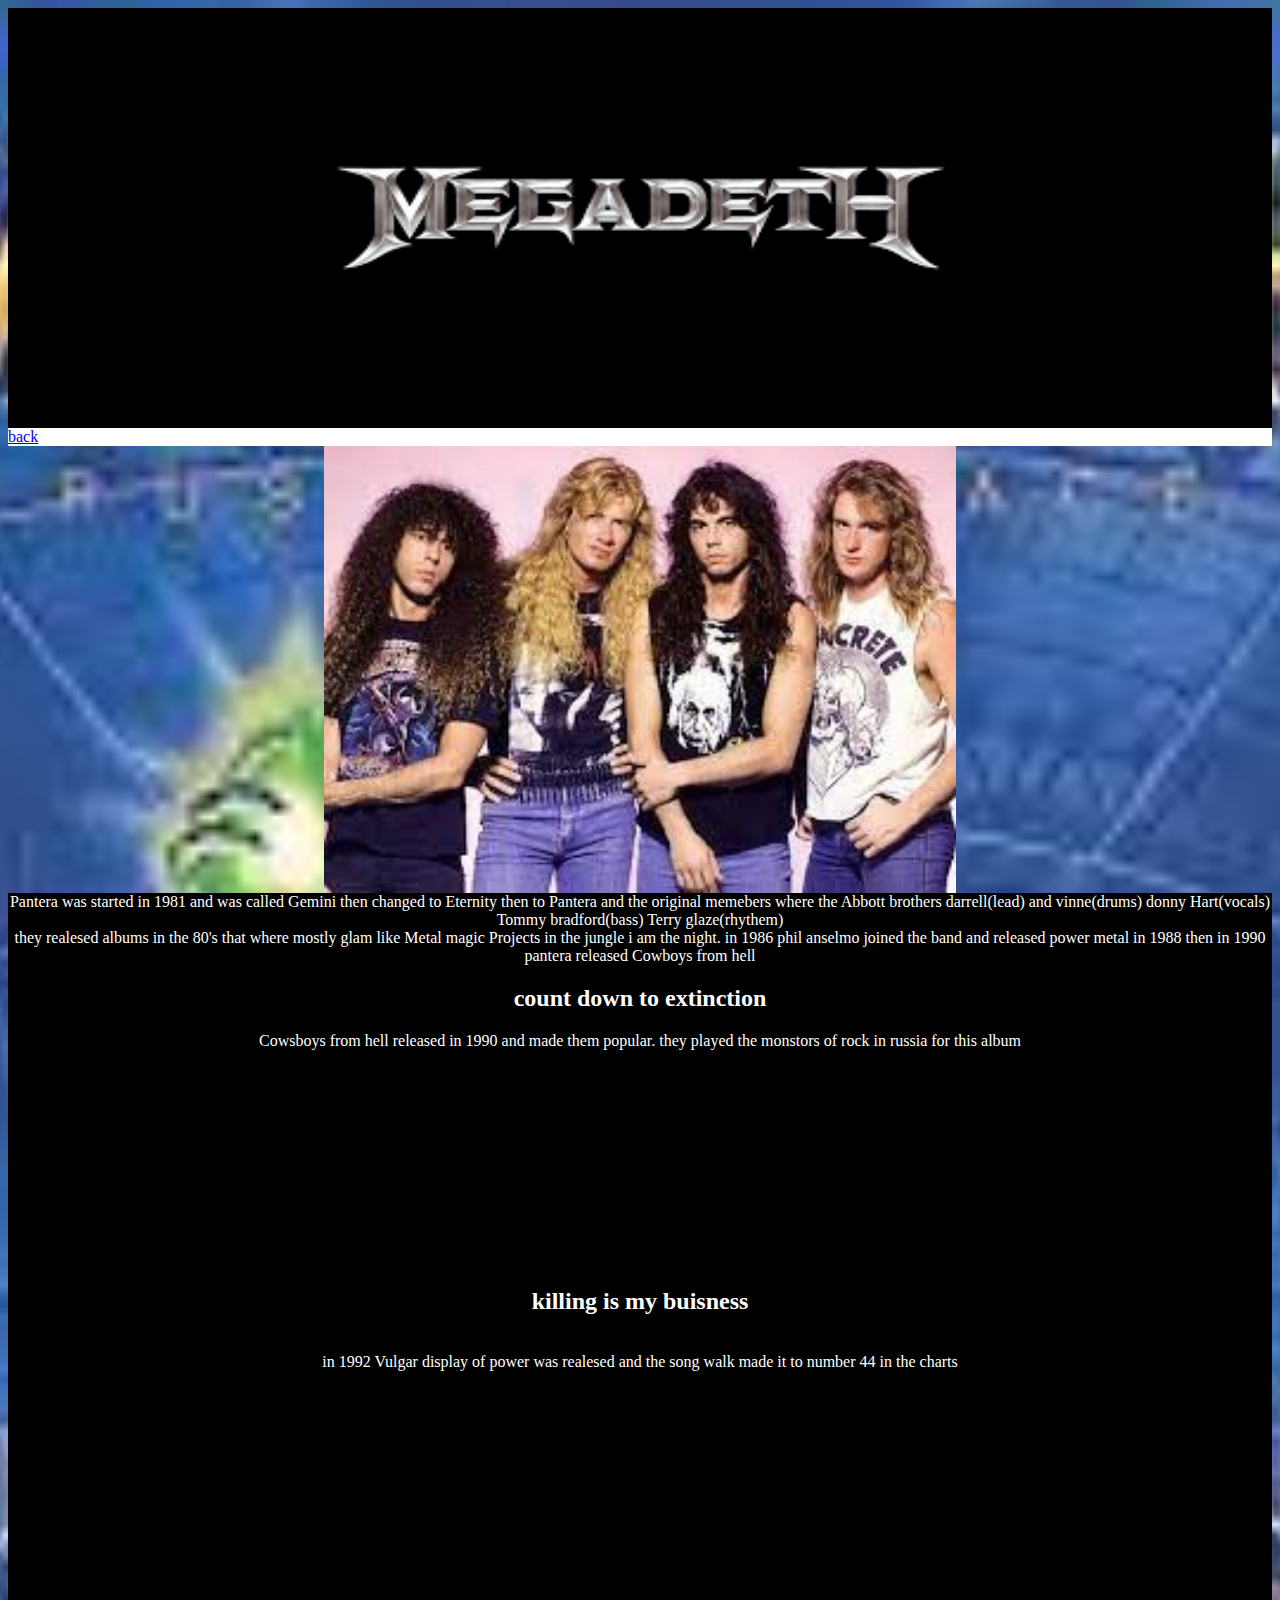
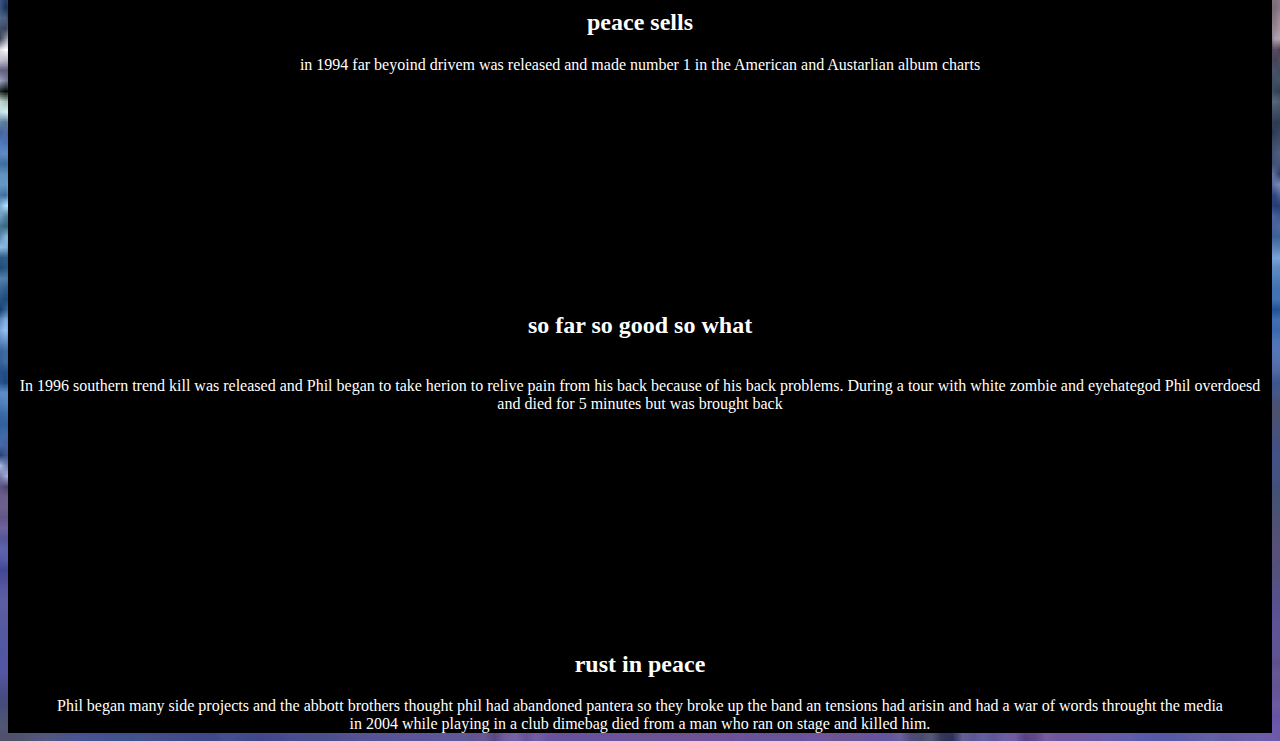
==== deth.html @ b2ea104b "2" ====
<!DOCTYPE html>
<html lang="en">
<head>
  <meta charset="UTF-8">
  <meta http-equiv="X-UA-Compatible" content="IE=edge">
  <meta name="viewport" content="width=device-width, initial-scale=1.0">
  <link rel="stylesheet" href="deth.css">
  <title>megadeth</title>
</head>
<body>
  <header> <img src="megadethlogo.png" alt="Pantera" height="400"> </header>
  <nav>
    <a href="index.html">back</a>
  </nav>
  <main>

    <img src="megadethpic.png" alt="Band Picture" ></body>
    <section>
      Pantera was started in 1981 and was called Gemini then changed to Eternity then to Pantera and the original memebers where the Abbott brothers darrell(lead) and vinne(drums) donny Hart(vocals) Tommy bradford(bass) Terry glaze(rhythem)<br>
      they realesed albums in the 80's that where mostly glam like Metal magic Projects in the jungle i am the night. in 1986 phil anselmo joined the band  and released power metal in 1988 then in 1990 pantera released Cowboys from hell<br>
      <h2>count down to extinction</h2>
        Cowsboys from hell released in 1990 and made them popular. they played the monstors of rock in russia for this album
      <iframe width="340" height="200" src="https://www.youtube.com/embed/aDACorIaxNw" title="YouTube video player" frameborder="0" allow="accelerometer; autoplay; clipboard-write; encrypted-media; gyroscope; picture-in-picture; web-share" allowfullscreen></iframe><br>
      <h2> killing is my buisness</h2>
       <br>
       in 1992 Vulgar display of power was realesed and the song walk made it to number 44 in the charts
       <iframe width="340" height="200" src="https://www.youtube.com/embed/AkFqg5wAuFk" title="YouTube video player" frameborder="0" allow="accelerometer; autoplay; clipboard-write; encrypted-media; gyroscope; picture-in-picture; web-share" allowfullscreen></iframe><br>
      <h2> peace sells </h2>
       in 1994 far beyoind drivem was released and made number 1 in the American and Austarlian album charts <br>
       <iframe width="340" height="200" src="https://www.youtube.com/embed/bcckIlst-U8" title="YouTube video player" frameborder="0" allow="accelerometer; autoplay; clipboard-write; encrypted-media; gyroscope; picture-in-picture; web-share" allowfullscreen></iframe><br>
       <h2>so far so good so what</h2><br>
       In 1996 southern trend kill was released and Phil began to take herion to relive pain from his back because of his back problems. During a tour with white zombie and eyehategod Phil overdoesd and died for 5 minutes but was brought back<br>
       <iframe width="340" height="200" src="https://www.youtube.com/embed/ou3SBuakG4Y" title="YouTube video player" frameborder="0" allow="accelerometer; autoplay; clipboard-write; encrypted-media; gyroscope; picture-in-picture; web-share" allowfullscreen></iframe>
       <br>
       <h2>rust in peace</h2>
       Phil began many side projects and the abbott brothers thought phil had abandoned pantera so they broke up the band an tensions had arisin and had a war of words throught the media<br>
       in 2004 while playing in a club dimebag died from a man who ran on stage and killed him.<br>
       
    </section>
    
  </main>
</html>
---- deth.css ----
img {
  display: block;
  margin-left: auto;
  margin-right: auto;
  width: 50%;
 }
 
 section {
   text-align: center;
   color: white;
   background-color: black;
 }
 
 iframe {
   display: block;
   text-align: center;
 
 }
 
 header {
   text-align: center;
   background-color: black;
   color: white;
   padding: 10px;
 }
 body {
   background-image: url("rust.png");
   background-size: cover;
   position: relative;
   height: 10%;
   background-position: center;
   background-repeat: no-repeat;
 
 }
 nav {
  color: black;
  background-color: white;
 }
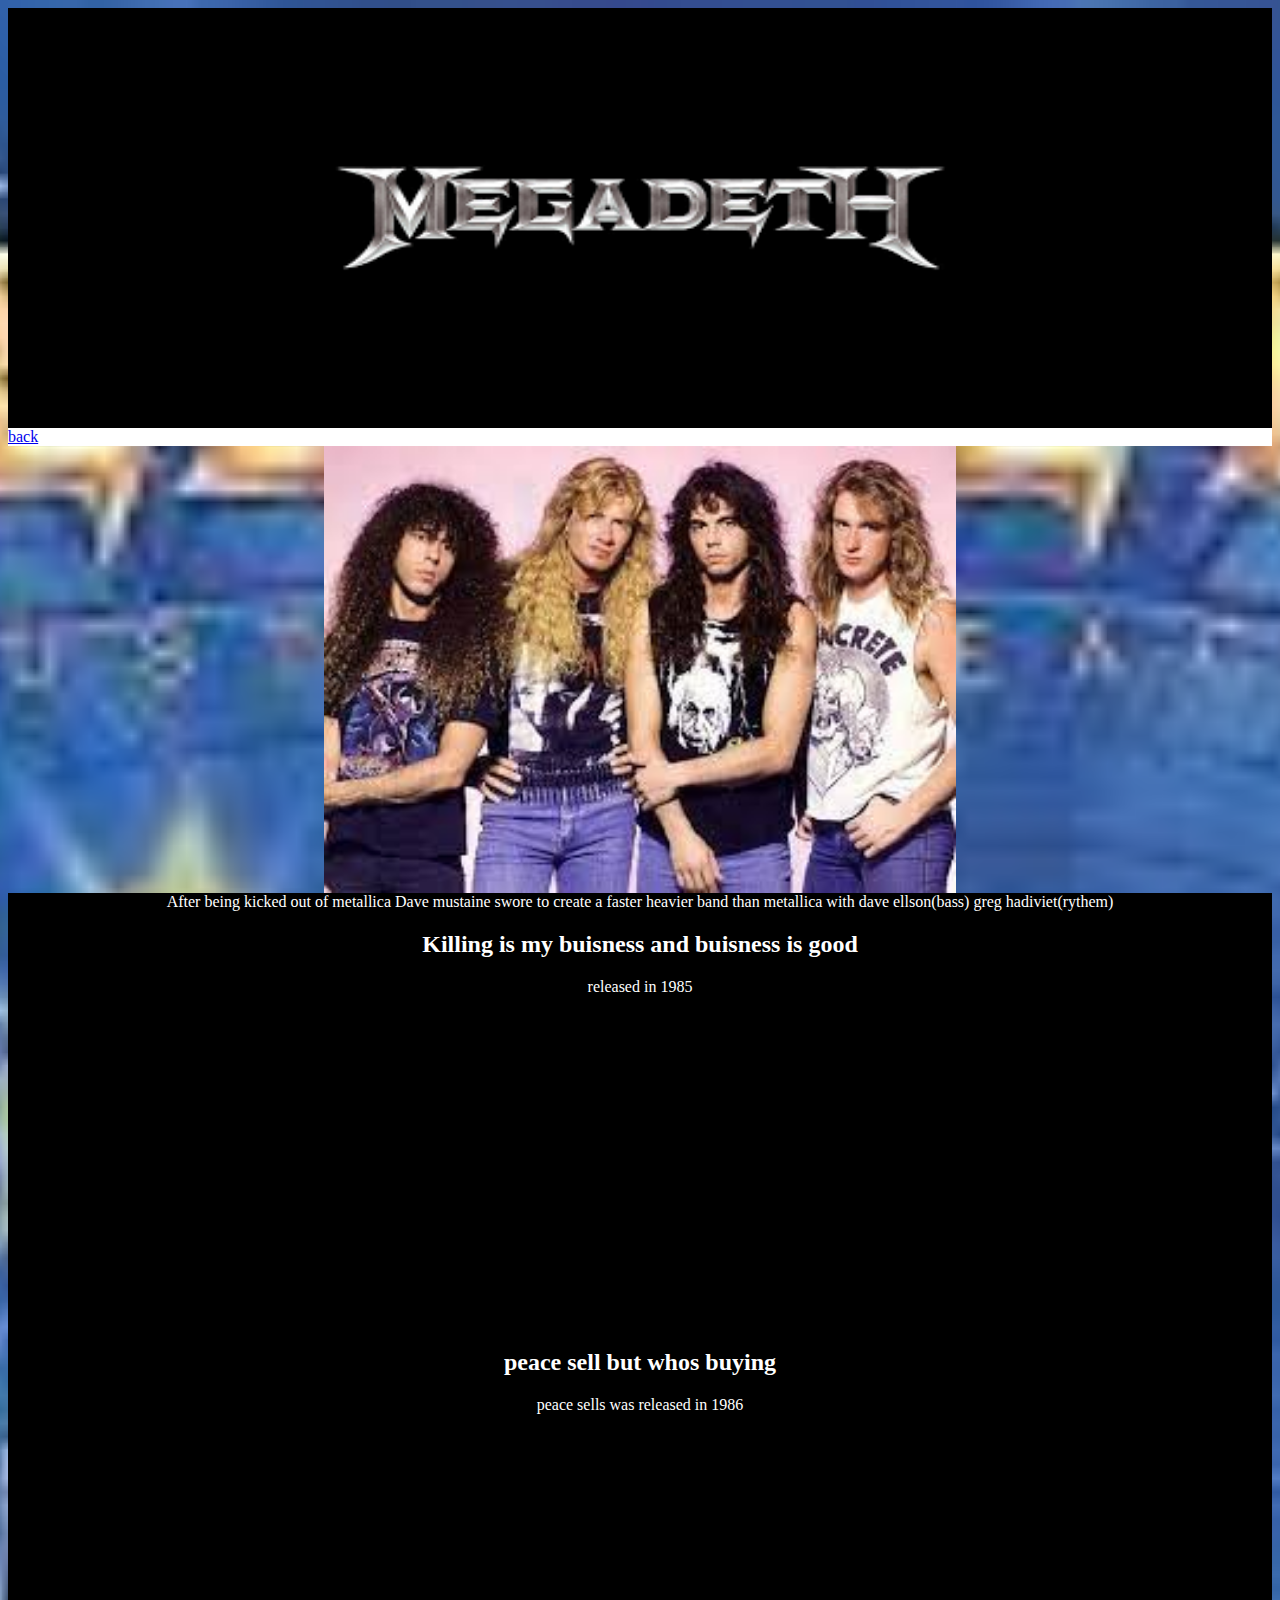
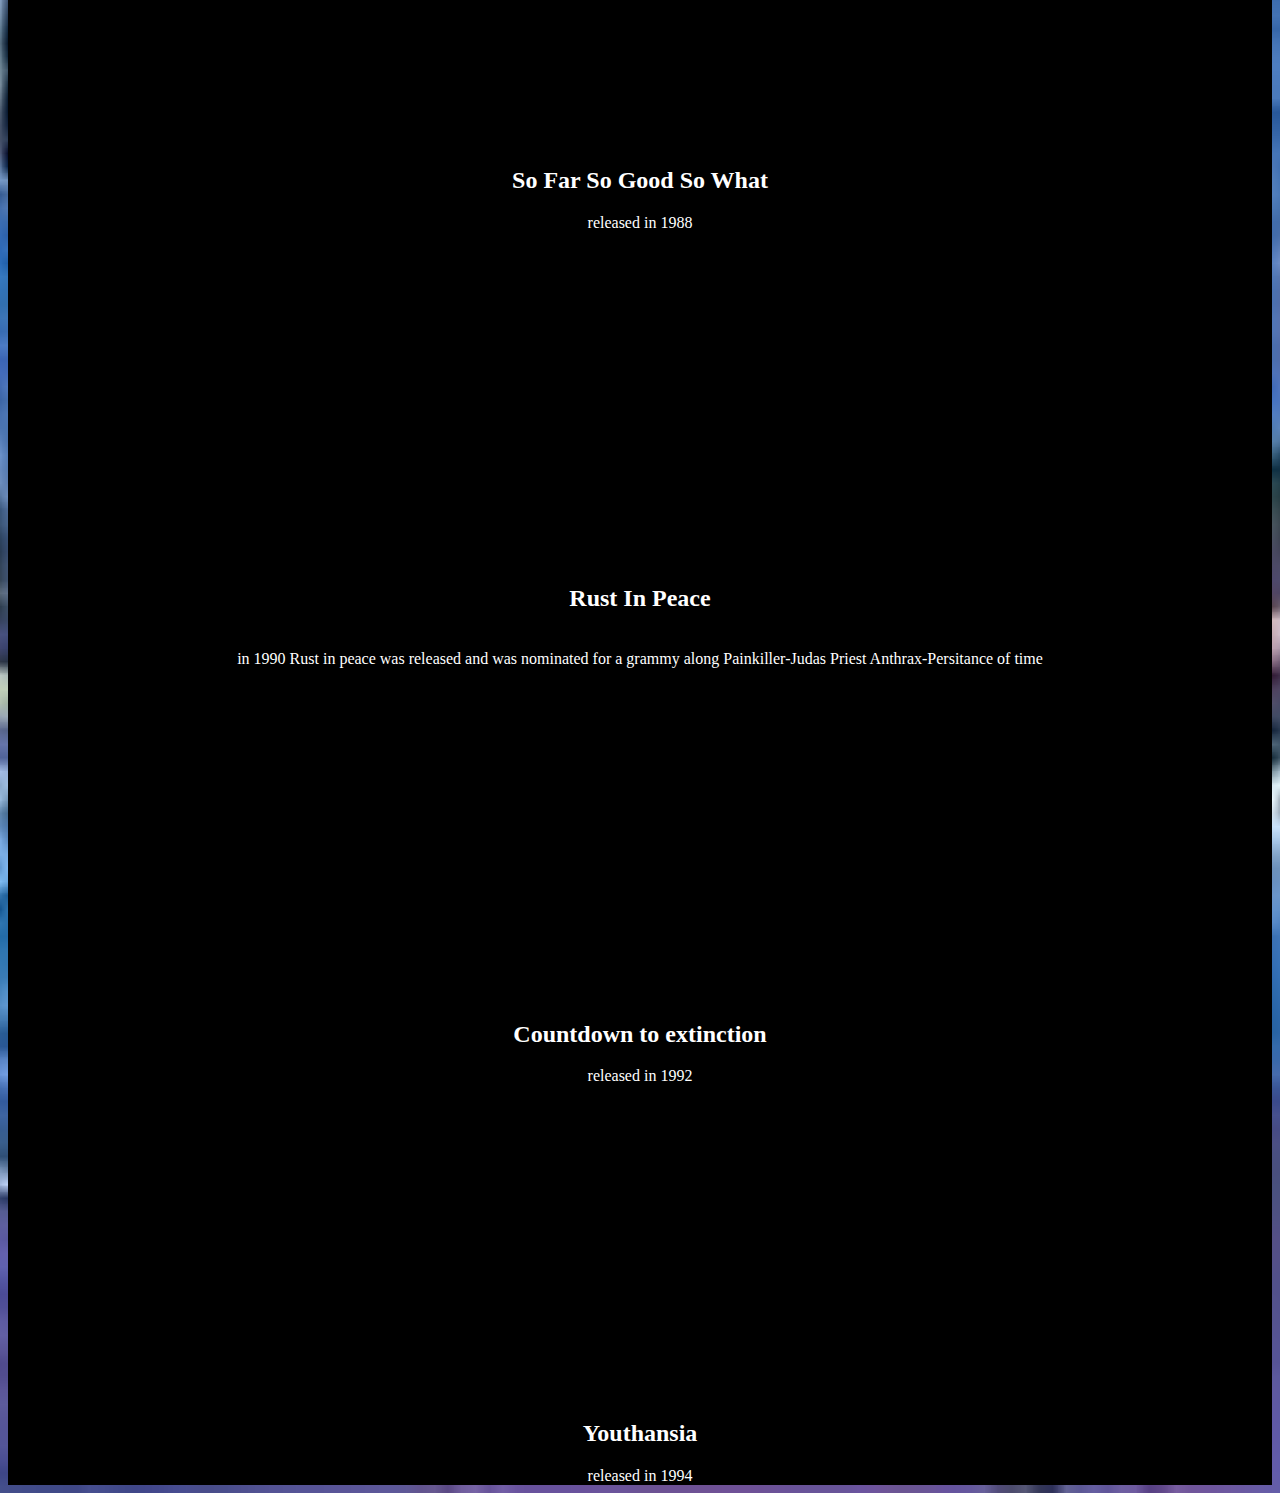
==== commit ef5bb365: "1" ====
--- a/deth.html
+++ b/deth.html
@@ -16,25 +16,27 @@
 
     <img src="megadethpic.png" alt="Band Picture" ></body>
     <section>
-      Pantera was started in 1981 and was called Gemini then changed to Eternity then to Pantera and the original memebers where the Abbott brothers darrell(lead) and vinne(drums) donny Hart(vocals) Tommy bradford(bass) Terry glaze(rhythem)<br>
-      they realesed albums in the 80's that where mostly glam like Metal magic Projects in the jungle i am the night. in 1986 phil anselmo joined the band  and released power metal in 1988 then in 1990 pantera released Cowboys from hell<br>
-      <h2>count down to extinction</h2>
-        Cowsboys from hell released in 1990 and made them popular. they played the monstors of rock in russia for this album
-      <iframe width="340" height="200" src="https://www.youtube.com/embed/aDACorIaxNw" title="YouTube video player" frameborder="0" allow="accelerometer; autoplay; clipboard-write; encrypted-media; gyroscope; picture-in-picture; web-share" allowfullscreen></iframe><br>
-      <h2> killing is my buisness</h2>
-       <br>
-       in 1992 Vulgar display of power was realesed and the song walk made it to number 44 in the charts
-       <iframe width="340" height="200" src="https://www.youtube.com/embed/AkFqg5wAuFk" title="YouTube video player" frameborder="0" allow="accelerometer; autoplay; clipboard-write; encrypted-media; gyroscope; picture-in-picture; web-share" allowfullscreen></iframe><br>
-      <h2> peace sells </h2>
-       in 1994 far beyoind drivem was released and made number 1 in the American and Austarlian album charts <br>
-       <iframe width="340" height="200" src="https://www.youtube.com/embed/bcckIlst-U8" title="YouTube video player" frameborder="0" allow="accelerometer; autoplay; clipboard-write; encrypted-media; gyroscope; picture-in-picture; web-share" allowfullscreen></iframe><br>
-       <h2>so far so good so what</h2><br>
-       In 1996 southern trend kill was released and Phil began to take herion to relive pain from his back because of his back problems. During a tour with white zombie and eyehategod Phil overdoesd and died for 5 minutes but was brought back<br>
-       <iframe width="340" height="200" src="https://www.youtube.com/embed/ou3SBuakG4Y" title="YouTube video player" frameborder="0" allow="accelerometer; autoplay; clipboard-write; encrypted-media; gyroscope; picture-in-picture; web-share" allowfullscreen></iframe>
-       <br>
-       <h2>rust in peace</h2>
-       Phil began many side projects and the abbott brothers thought phil had abandoned pantera so they broke up the band an tensions had arisin and had a war of words throught the media<br>
-       in 2004 while playing in a club dimebag died from a man who ran on stage and killed him.<br>
+      After being kicked out of metallica Dave mustaine swore to create a faster heavier band than metallica with dave ellson(bass) greg hadiviet(rythem)  <br>
+      <h2>Killing is my buisness and buisness is good</h2>
+        released in 1985 
+        <iframe width="560" height="315" src="https://www.youtube.com/embed/0vBhkMYE980" title="YouTube video player" frameborder="0" allow="accelerometer; autoplay; clipboard-write; encrypted-media; gyroscope; picture-in-picture; web-share" allowfullscreen></iframe><br>
+      <h2> peace sell but whos buying</h2>
+        peace sells was released in 1986  <br>
+       <iframe width="560" height="315" src="https://www.youtube.com/embed/aiQpRQeIiHY" title="YouTube video player" frameborder="0" allow="accelerometer; autoplay; clipboard-write; encrypted-media; gyroscope; picture-in-picture; web-share" allowfullscreen></iframe><br>
+      <h2>So Far So Good So What</h2>
+        released in 1988<br>
+        <iframe width="560" height="315" src="https://www.youtube.com/embed/S6LL5iA6y9o" title="YouTube video player" frameborder="0" allow="accelerometer; autoplay; clipboard-write; encrypted-media; gyroscope; picture-in-picture; web-share" allowfullscreen></iframe><br>
+       <h2>Rust In Peace</h2><br>
+       in 1990 Rust in peace was released and was nominated for a grammy along Painkiller-Judas Priest Anthrax-Persitance of time<br>
+       
+       <iframe width="560" height="315" src="https://www.youtube.com/embed/9d4ui9q7eDM" title="YouTube video player" frameborder="0" allow="accelerometer; autoplay; clipboard-write; encrypted-media; gyroscope; picture-in-picture; web-share" allowfullscreen></iframe><br>
+
+       <h2>Countdown to extinction</h2>
+       released in 1992
+       <iframe width="560" height="315" src="https://www.youtube.com/embed/NkNJqWQ7zpo" title="YouTube video player" frameborder="0" allow="accelerometer; autoplay; clipboard-write; encrypted-media; gyroscope; picture-in-picture; web-share" allowfullscreen></iframe>
+       <h2>Youthansia</h2>
+       released in 1994<br>
+
        
     </section>
     
